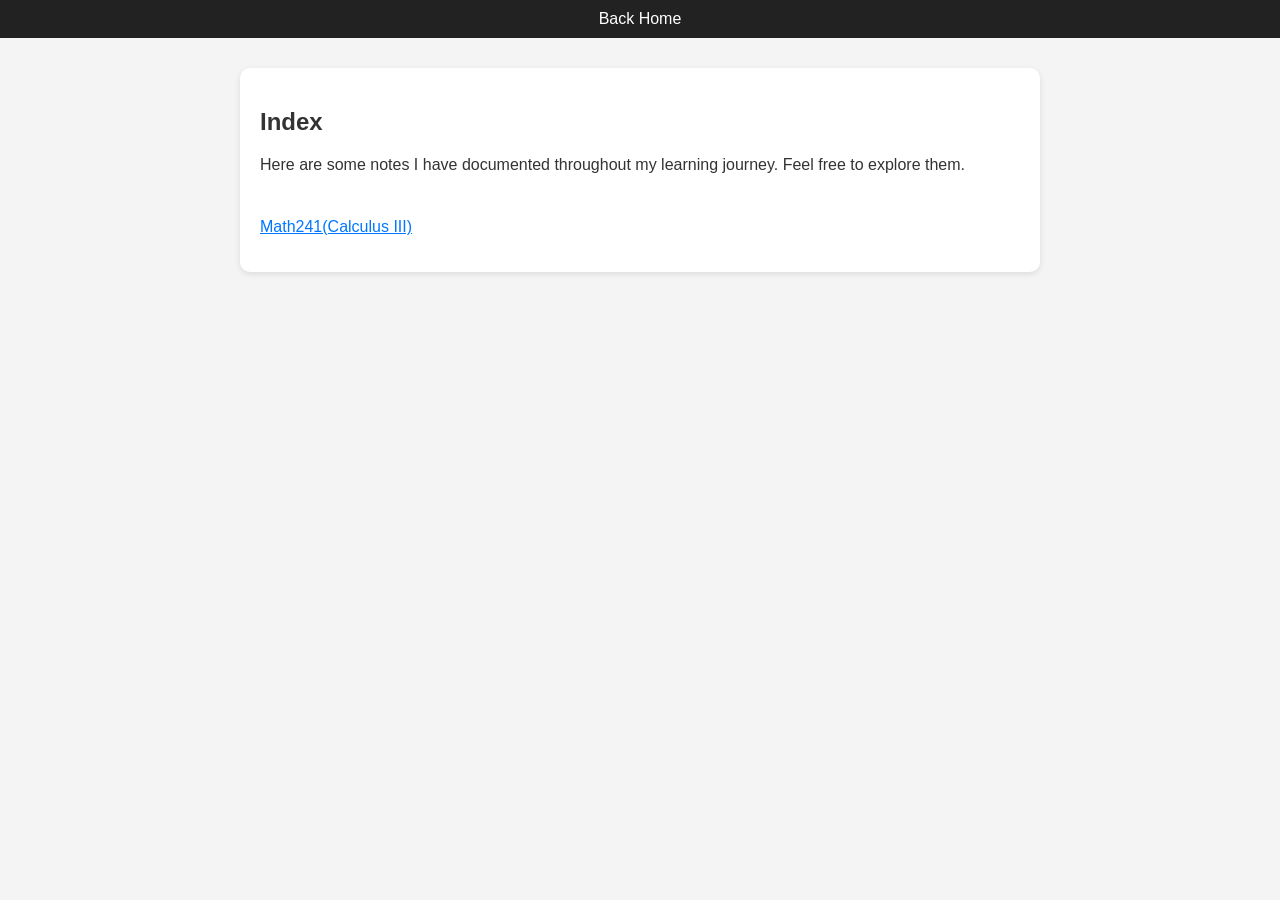
==== Notes/notesindex.html @ 938817f2 "updates on math" ====
<!DOCTYPE html>
<html lang="en">
<head>
    <meta charset="UTF-8">
    <title>First Post</title>
    <link rel="stylesheet" href="../style.css"></head>
<body>
<nav>
    <a href="../index.html">Back Home</a>
</nav>

<main>
    <article class="post-card">
        <h2>Index</h2>
        <p>Here are some notes I have documented throughout my learning journey. Feel free to explore them.</p>
            <br>
            <a href="Math241/241index.html">Math241(Calculus III)</a>
            <br>
            
        </p>
    </article>
</main>

</body>
</html>
---- style.css ----
body {
    font-family: Arial, sans-serif;
    margin: 0;
    background: #f4f4f4;
    color: #333;
}

/* Header */
header {
    background: #111;
    color: white;
    padding: 40px;
    text-align: center;
}

/* Navigation */
nav {
    background: #222;
    padding: 10px;
    text-align: center;
}

nav a {
    color: white;
    margin: 0 10px;
    text-decoration: none;
}

/* Blog cards */
main {
    max-width: 800px;
    margin: 30px auto;
    padding: 0 15px;
}

.post-card {
    background: white;
    padding: 20px;
    margin-bottom: 15px;
    border-radius: 10px;
    box-shadow: 0 2px 6px rgba(0,0,0,0.1);
}

.post-card a {
    display: inline-block;
    margin-top: 10px;
    color: #0077ff;
}

/* Footer */
footer {
    text-align: center;
    padding: 20px;
    font-size: 14px;
}

body {
    margin: 0;
    font-family: Arial, sans-serif;
}

/* Header */
header {
    background: #111;
    color: white;
    padding: 20px;
    text-align: center;
}

/* Layout container */
.container {
    display: flex;
    max-width: 1000px;
    margin: 20px auto;
    gap: 20px;
}

/* Sidebar */
.sidebar {
    width: 250px;
    background: #f0f0f0;
    padding: 15px;
    border-radius: 10px;
}

.sidebar a{
    display: inline-block;
    margin-top: 10px;
    color: #0077ff;
}

/* Main content */
.content {
    flex: 1;
}

/* Blog posts */
article {
    background: white;
    padding: 15px;
    margin-bottom: 15px;
    border-radius: 10px;
    box-shadow: 0 2px 5px rgba(0,0,0,0.1);
}
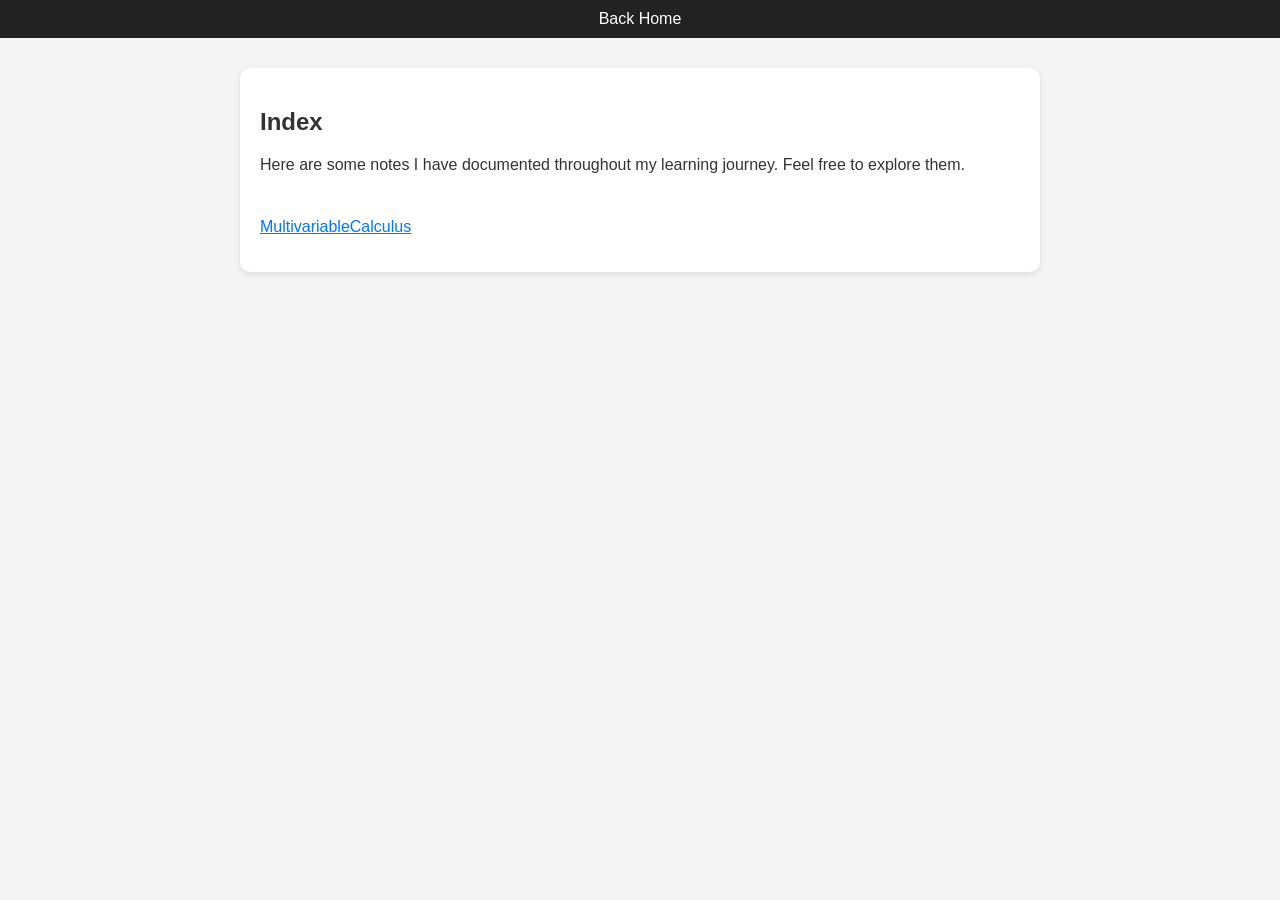
==== commit bf7aee13: "updates on digital logic design" ====
--- a/Notes/notesindex.html
+++ b/Notes/notesindex.html
@@ -14,7 +14,7 @@
         <h2>Index</h2>
         <p>Here are some notes I have documented throughout my learning journey. Feel free to explore them.</p>
             <br>
-            <a href="Math241/241index.html">Math241(Calculus III)</a>
+            <a href="MultivariableCalculus/MultivariableCalculusIndex.html">MultivariableCalculus</a>
             <br>
             
         </p>
--- a/style.css
+++ b/style.css
@@ -3,16 +3,8 @@
     margin: 0;
     background: #f4f4f4;
     color: #333;
+    
 }
-
-/* Header */
-header {
-    background: #111;
-    color: white;
-    padding: 40px;
-    text-align: center;
-}
-
 /* Navigation */
 nav {
     background: #222;
@@ -53,12 +45,6 @@
     padding: 20px;
     font-size: 14px;
 }
-
-body {
-    margin: 0;
-    font-family: Arial, sans-serif;
-}
-
 /* Header */
 header {
     background: #111;
@@ -75,16 +61,29 @@
     gap: 20px;
 }
 
+.article-date {
+    font-size: 14px;
+    color: gray;
+    font-weight: normal;
+    margin-left: 10px;
+}
+
 /* Sidebar */
 .sidebar {
     width: 250px;
     background: #f0f0f0;
     padding: 15px;
     border-radius: 10px;
+    position: sticky;
+    top: 20px;
+    height: fit-content;
 }
 
 .sidebar a{
     display: inline-block;
+    margin: 0px 0;
+    padding: 0px 0;
+    line-height: 0.5;
     margin-top: 10px;
     color: #0077ff;
 }
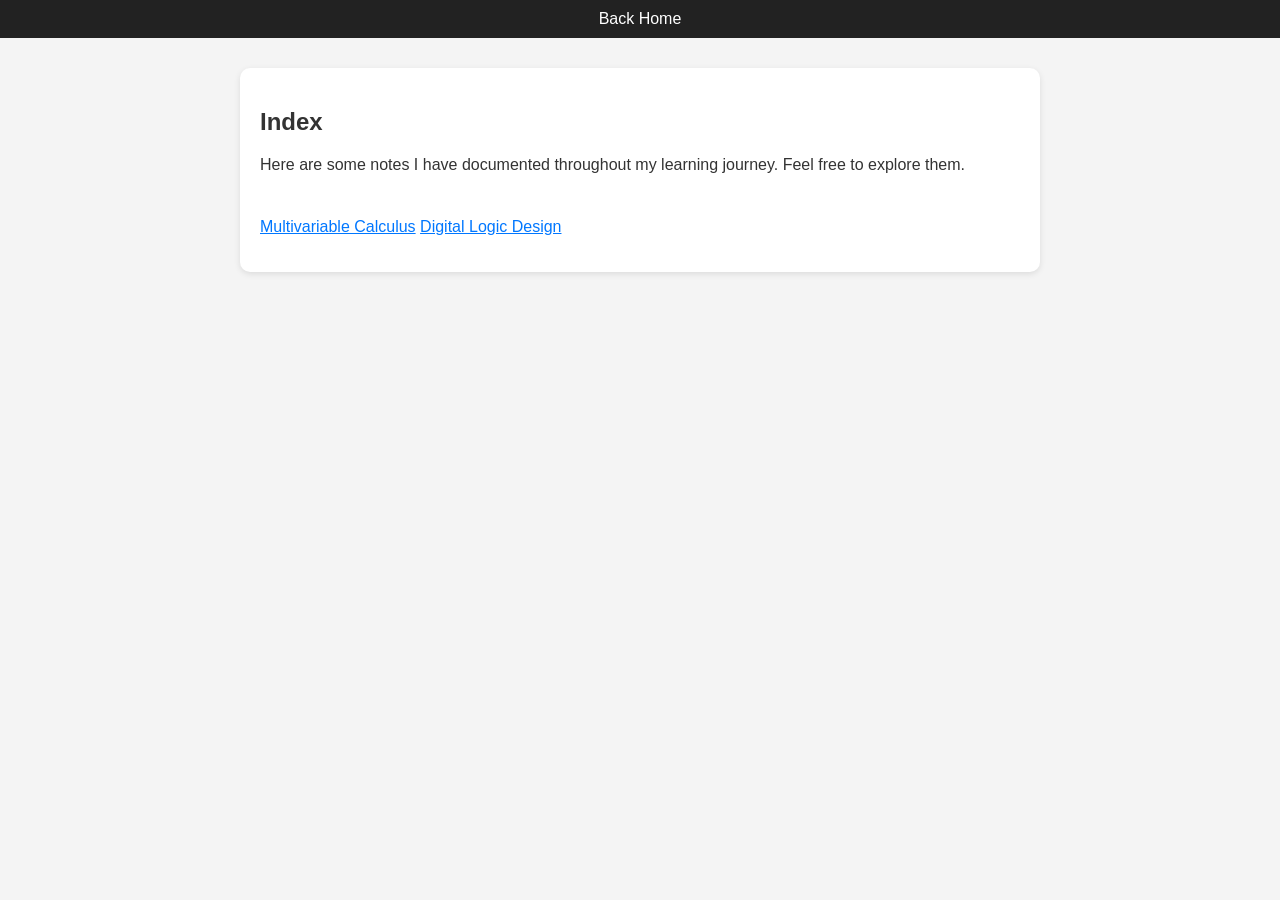
==== commit 31002ca4: "updates on digital logic design" ====
--- a/Notes/notesindex.html
+++ b/Notes/notesindex.html
@@ -14,7 +14,8 @@
         <h2>Index</h2>
         <p>Here are some notes I have documented throughout my learning journey. Feel free to explore them.</p>
             <br>
-            <a href="MultivariableCalculus/MultivariableCalculusIndex.html">MultivariableCalculus</a>
+            <a href="MultivariableCalculus/MultivariableCalculusIndex.html">Multivariable Calculus</a>
+            <a href="DigitalLogicDesign/DigitalLogicDesignIndex.html">Digital Logic Design</a>
             <br>
             
         </p>
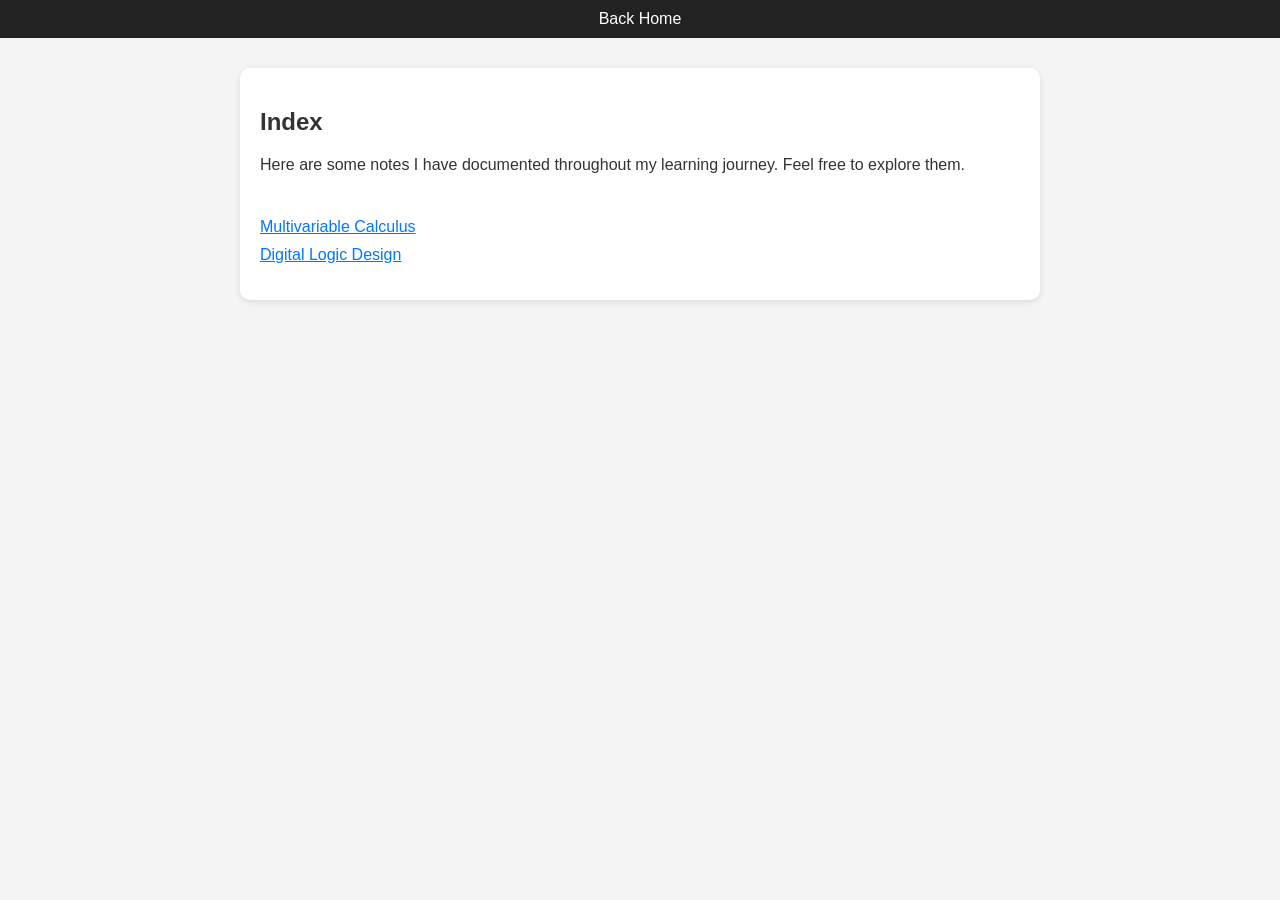
==== commit 79b59a58: "bug fixing" ====
--- a/Notes/notesindex.html
+++ b/Notes/notesindex.html
@@ -15,6 +15,7 @@
         <p>Here are some notes I have documented throughout my learning journey. Feel free to explore them.</p>
             <br>
             <a href="MultivariableCalculus/MultivariableCalculusIndex.html">Multivariable Calculus</a>
+            <br>
             <a href="DigitalLogicDesign/DigitalLogicDesignIndex.html">Digital Logic Design</a>
             <br>
             
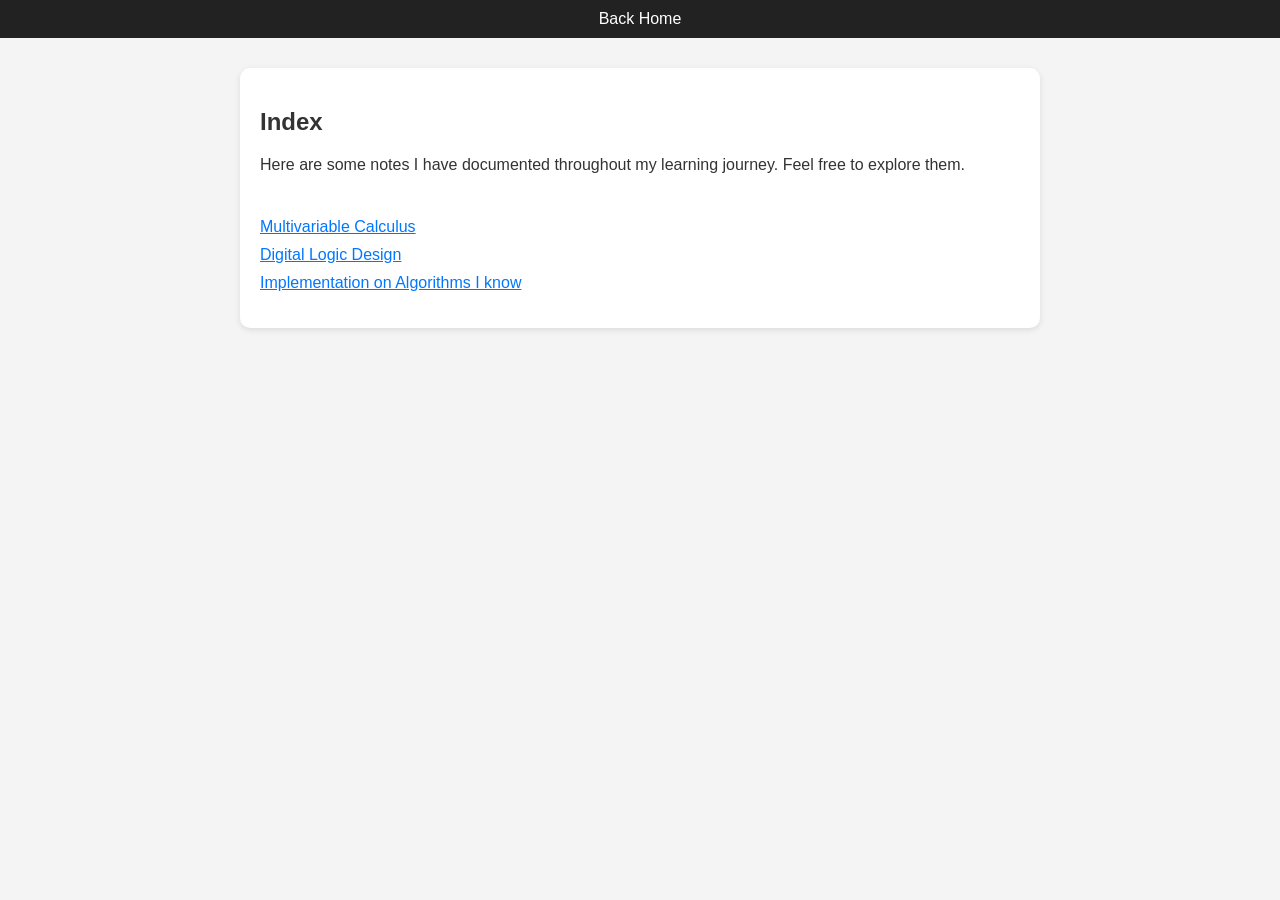
==== commit 198ca358: "Updates on Algorithm" ====
--- a/Notes/notesindex.html
+++ b/Notes/notesindex.html
@@ -18,7 +18,8 @@
             <br>
             <a href="DigitalLogicDesign/DigitalLogicDesignIndex.html">Digital Logic Design</a>
             <br>
-            
+            <a href="https://github.com/FoolycoolyZ/Implementation-of-Every-Algorithms-I-know">Implementation on Algorithms I know</a>
+            <br>
         </p>
     </article>
 </main>
